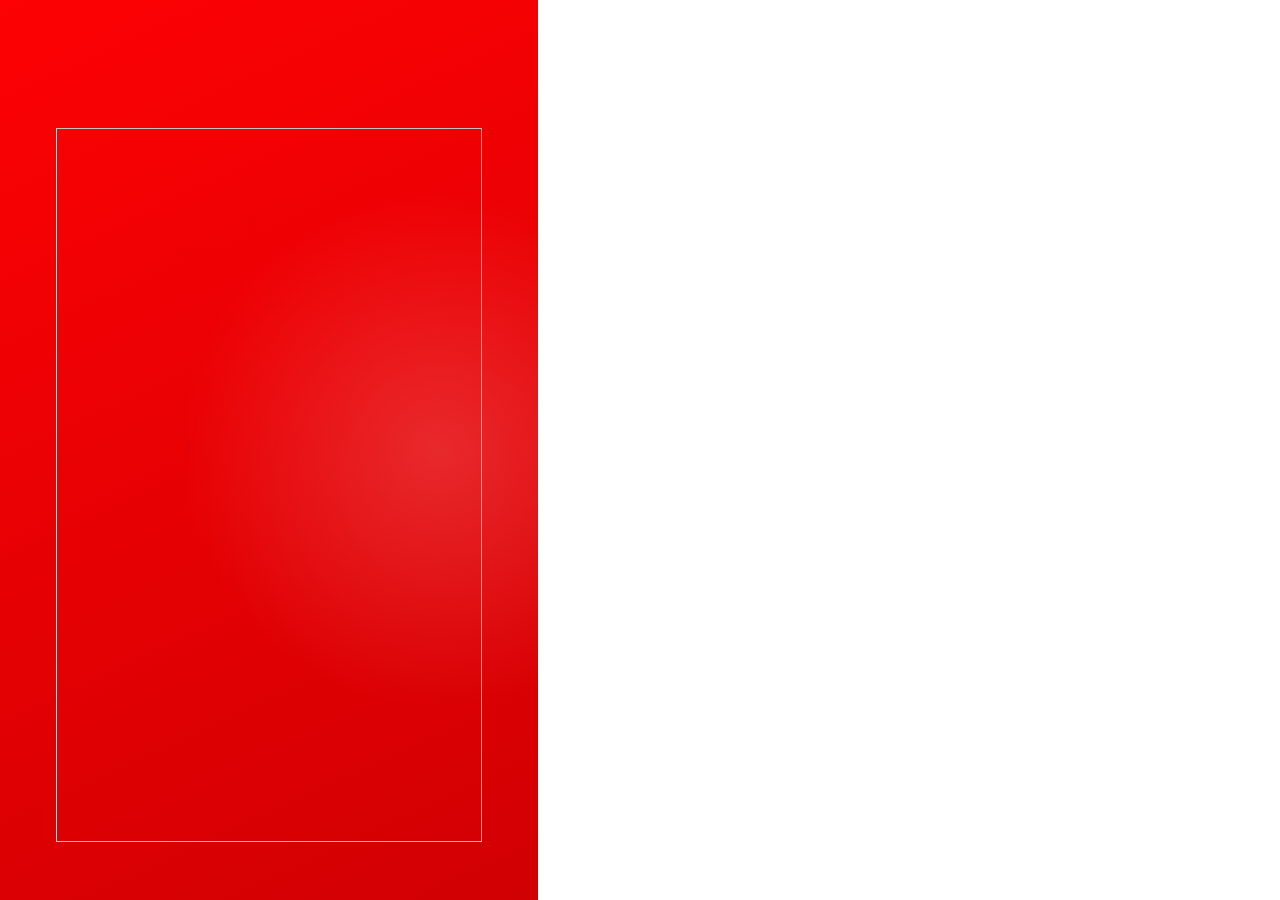
==== index.template.html @ f28ba72e "Influenciador: estrutura compartilhada (SuperJon + Betano) + banner mobile so no gate - move layout " ====
<!DOCTYPE html>
<html lang="pt-BR">
<head>
  <meta charset="UTF-8" />
  <meta name="viewport" content="width=device-width, initial-scale=1.0, viewport-fit=cover" />

  <!--BRAND_HEAD-->

  <link rel="stylesheet" href="./engine/engine.css" />
  <!--BRAND_STYLE-->
</head>
<body>
  <main class="lp" id="lp">
    <!-- Hero (preenchido pelo engine a partir da config da marca) -->
    <header class="lp-hero">
      <div class="lp-hero__inner">
        <div class="lp-hero__top">
          <span class="lp-logo-wrap">
            <img class="lp-logo-img" alt="" fetchpriority="high" decoding="async" />
            <span class="lp-logo" style="display:none"></span>
          </span>
          <img class="lp-jon-motion" alt="" fetchpriority="high" decoding="async" />
        </div>
        <div class="lp-hero__headline">
          <h1 class="lp-hero__title"></h1>
          <p class="lp-hero__subtitle"></p>
        </div>
        <!-- Influenciador no hero: foto vertical (desktop) + banner horizontal (mobile) -->
        <img class="lp-hero__photo" alt="" fetchpriority="high" decoding="async" />
        <img class="lp-hero__banner" alt="" fetchpriority="high" decoding="async" />
        <!-- Selo +18 no rodapé do hero (visível no desktop) -->
        <div class="lp-hero__foot">
          <span data-seal></span>
          <span class="lp-hero__foot-text"></span>
        </div>
      </div>
    </header>

    <!-- Corpo: telas renderizadas pelo engine + rodapé persistente -->
    <section class="lp-body">
      <div class="lp-body__inner" id="screen"></div>
      <footer class="lp-foot" id="lpFoot"></footer>
    </section>
  </main>

  <!-- Modal: Termos e Condições -->
  <div class="lp-modal" id="termsModal" hidden>
    <div class="lp-modal__backdrop" data-close></div>
    <div class="lp-modal__panel" role="dialog" aria-modal="true" aria-labelledby="termsTitle">
      <button class="lp-modal__close" type="button" data-close aria-label="Fechar">&times;</button>
      <h2 class="lp-modal__title" id="termsTitle">Termos e Condições</h2>
      <div class="lp-modal__body" id="termsBody"></div>
    </div>
  </div>

  <!--BRAND_CONFIG-->
  <script src="./engine/engine.js" defer></script>
</body>
</html>
---- engine/engine.css ----
/* ===========================================================
   SuperJon — LP de conversão (Jon Vlogs × Superbet)
   Responsiva: mobile (empilhada) + desktop (split-screen)
   Tokens conforme lp_jon_spec.md
   =========================================================== */

:root {
  /* Cores */
  --red: #FD0104;          /* Super Red — principal */
  --red-rgb: 253, 1, 4;    /* mesmo vermelho em rgb p/ glows com alpha */
  --red-deep: #d10003;     /* gradiente do hero */
  --burgundy: #540031;     /* acento secundário */
  --dark-purple: #181020;  /* fundos escuros pontuais */
  --yellow: #FFE200;       /* Generosity Yellow */
  --white: #FFFFFF;
  --ink: #1a1320;          /* texto principal */
  --ink-soft: #5c5566;     /* texto secundário */
  --ink-faint: #938b9c;    /* labels, rodapé */
  --bg-2: #fbf9f7;         /* fundo dos cards */
  --line: rgba(24, 16, 32, 0.12);
  --line-strong: rgba(24, 16, 32, 0.22);
  --yellow-text: #7a5c00;  /* texto sobre amarelo */
  --yellow-text-2: #9a7600;

  --font-hero: 'Roboto Flex', system-ui, sans-serif;
  --font-body: 'Inter', system-ui, -apple-system, sans-serif;
  --hero-style: italic; /* normal em marcas sem itálico (ex.: Betano) */
}

* {
  margin: 0;
  padding: 0;
  box-sizing: border-box;
}

html, body {
  background: var(--white);
}

body {
  font-family: var(--font-body);
  color: var(--ink);
  -webkit-font-smoothing: antialiased;
  text-rendering: optimizeLegibility;
}

/* =====================================================
   LAYOUT BASE — MOBILE (empilhado, coluna única)
   ===================================================== */
.lp {
  width: 100%;
  min-height: 100dvh;
  background: var(--white);
  display: flex;
  flex-direction: column;
}

/* ===================== Hero ===================== */
.lp-hero {
  position: relative;
  background: linear-gradient(155deg, var(--red), var(--red-deep));
  color: var(--white);
  padding: 0 20px 30px;
  padding-top: env(safe-area-inset-top, 0px);
  overflow: hidden;
}

/* brilho decorativo sutil */
.lp-hero::after {
  content: "";
  position: absolute;
  width: 360px;
  height: 360px;
  right: -120px;
  top: -140px;
  background: radial-gradient(circle, rgba(255, 255, 255, 0.16), transparent 70%);
  pointer-events: none;
}

.lp-hero__inner {
  position: relative;
  z-index: 1;
  width: 100%;
  max-width: 480px;
  margin: 0 auto;
}

.lp-hero__top {
  position: relative;
  display: flex;
  align-items: center;
  justify-content: space-between;
  padding-top: 18px;
}

/* Logo Superbet — imagem oficial (vermelha → branca via filtro).
   O wordmark .lp-logo entra só se a imagem falhar (onerror). */
.lp-logo-wrap {
  display: inline-flex;
  align-items: center;
}

.lp-logo-img {
  height: 15px;
  width: auto;
  display: block;
  filter: brightness(0) invert(1);
}

.lp-logo {
  display: inline-block;
  font-family: var(--font-hero);
  font-weight: 800;
  font-style: var(--hero-style);
  font-size: 18px;
  letter-spacing: -0.5px;
  color: var(--white);
  line-height: 1;
}

.lp-logo__dot {
  color: var(--yellow);
}

.lp-avatar {
  margin-top: 14px;
  width: 46px;
  height: 46px;
  border-radius: 50%;
  border: 1.5px solid rgba(255, 255, 255, 0.45);
  background: rgba(255, 255, 255, 0.12);
  display: flex;
  align-items: center;
  justify-content: center;
  text-align: center;
  font-size: 8.5px;
  font-weight: 700;
  line-height: 1.05;
  letter-spacing: 0.2px;
  flex: 0 0 auto;
}

/* Motion do Jon Vlogs — webm cortado no logo, direto sobre o vermelho.
   filter deixa branco preservando a transparência (igual à logo). */
.lp-jon-motion {
  display: block;
  height: 28px;
  width: auto;
  background: transparent;
  border: none;
  object-fit: contain;
}

.lp-hero__headline {
  margin-top: 32px; /* respiro entre a linha das logos e o título SUPERJON */
}

/* No mobile o selo do hero some (aparece no rodapé do corpo) */
.lp-hero__foot {
  display: none;
}

.lp-hero__title {
  font-family: var(--font-hero);
  font-weight: 800;
  font-style: var(--hero-style);
  text-transform: uppercase;
  font-size: 26px;
  line-height: 1;
  letter-spacing: -1px;
}

.lp-hero__subtitle {
  margin-top: 8px;
  font-size: 12px;
  line-height: 1.45;
  opacity: 0.92;
  max-width: 90%;
}

/* ===================== Corpo ===================== */
/* Mobile em 3 zonas: hero (topo) / conteúdo (centro) / selo (rodapé) */
.lp-body {
  flex: 1 1 auto;
  display: flex;
  flex-direction: column;
  padding: 16px 18px 0; /* respiro entre o hero e o conteúdo (mobile) */
}

.lp-body__inner {
  width: 100%;
  max-width: 480px;
  margin: 0 auto;
  flex: 1 1 auto;
  display: flex;
  flex-direction: column;
  justify-content: center;
  padding: 24px 0;
}

/* Barra de progresso */
.lp-progress {
  height: 3px;
  background: var(--line);
  border-radius: 99px;
  margin-bottom: 13px;
  overflow: hidden;
}

.lp-progress__fill {
  height: 100%;
  width: 0%;
  background: var(--red);
  border-radius: 99px;
  transition: width 0.32s cubic-bezier(0.4, 0, 0.2, 1);
}

/* Label de seção */
.lp-section-label {
  font-size: 10px;
  font-weight: 700;
  text-transform: uppercase;
  letter-spacing: 1.4px;
  color: var(--ink-faint);
  margin-bottom: 11px;
}

/* ===================== Gate (pergunta de entrada) ===================== */
.lp-gate {
  padding-top: 4px;
  animation: fadeIn 0.4s ease both;
}
.lp-gate__eyebrow {
  display: inline-block;
  font-size: 10px;
  font-weight: 700;
  text-transform: uppercase;
  letter-spacing: 1.4px;
  color: var(--red);
  margin-bottom: 18px;
}
/* respiro extra entre o eyebrow e o título (acento não cola) */
.lp-gate__title { padding-top: 2px; }
.lp-gate__title {
  font-family: var(--font-hero);
  font-weight: 800;
  font-style: var(--hero-style);
  text-transform: uppercase;
  font-size: clamp(24px, 7vw, 34px);
  line-height: 1.02;
  letter-spacing: -1px;
  color: var(--ink);
}
.lp-gate__hl { color: var(--red); }
.lp-gate__sub {
  margin-top: 10px;
  font-size: 13px;
  color: var(--ink-soft);
  line-height: 1.45;
}
.lp-gate__opts {
  display: flex;
  flex-direction: column;
  gap: 10px;
  margin-top: 20px;
}
.lp-gate__opt {
  display: flex;
  align-items: center;
  justify-content: space-between;
  gap: 10px;
  width: 100%;
  padding: 16px 18px;
  background: var(--white);
  border: 1.5px solid var(--line-strong);
  border-radius: 13px;
  font-family: var(--font-body);
  font-size: 15px;
  font-weight: 700;
  color: var(--ink);
  cursor: pointer;
  transition: border-color 0.16s ease, transform 0.12s ease, box-shadow 0.16s ease, background 0.16s ease;
  -webkit-tap-highlight-color: transparent;
}
.lp-gate__opt-arrow {
  font-family: var(--font-hero);
  font-style: var(--hero-style);
  font-weight: 800;
  color: var(--ink-faint);
  transition: transform 0.16s ease, color 0.16s ease;
}
.lp-gate__opt:hover {
  border-color: var(--red);
  transform: translateY(-2px);
  box-shadow: 0 10px 22px -14px var(--red);
}
.lp-gate__opt:hover .lp-gate__opt-arrow {
  transform: translateX(4px);
  color: var(--red);
}
.lp-gate__opt:active { transform: translateY(0); }
/* "Sim" como opção principal (vermelha) */
.lp-gate__opt--primary {
  background: var(--red);
  border-color: var(--red);
  color: var(--white);
  box-shadow: 0 12px 24px -14px var(--red);
}
.lp-gate__opt--primary .lp-gate__opt-arrow { color: rgba(255, 255, 255, 0.8); }
.lp-gate__opt--primary:hover {
  background: var(--red-deep);
  border-color: var(--red-deep);
}
.lp-gate__opt--primary:hover .lp-gate__opt-arrow { color: var(--white); }

/* Passo-a-passo (tela "criar conta") */
.lp-steps {
  list-style: none;
  margin: 20px 0 6px;
  padding: 0;
  display: flex;
  flex-direction: column;
  gap: 12px;
}
.lp-steps li {
  display: flex;
  align-items: center;
  gap: 11px;
  font-size: 13.5px;
  font-weight: 600;
  color: var(--ink-soft);
}
.lp-steps__n {
  flex: 0 0 auto;
  width: 24px;
  height: 24px;
  border-radius: 50%;
  background: var(--red);
  color: var(--white);
  display: flex;
  align-items: center;
  justify-content: center;
  font-family: var(--font-hero);
  font-weight: 800;
  font-style: var(--hero-style);
  font-size: 12px;
}

/* Utilitários responsivos (texto que muda entre mobile/desktop) */
.u-only-desktop { display: none; }

/* Texto introdutório (telas create / form-pós-cadastro) */
.lp-intro {
  font-size: 14px;
  font-weight: 500;
  color: var(--ink);
  line-height: 1.45;
  margin-bottom: 14px;
}

.lp-intro--success {
  font-weight: 700;
  padding-left: 12px;
  border-left: 3px solid var(--red);
}

/* Botão de link discreto ("Já tenho conta") */
.lp-link-btn {
  display: block;
  width: 100%;
  margin-top: 44px;
  background: none;
  border: none;
  color: var(--ink-soft);
  font-family: var(--font-body);
  font-size: 12.5px;
  font-weight: 600;
  text-decoration: underline;
  text-underline-offset: 3px;
  cursor: pointer;
}
.lp-link-btn:hover { color: var(--ink); }

/* Inputs de texto */
.lp-input {
  width: 100%;
  font-family: var(--font-body);
  font-size: 14px;
  font-weight: 500;
  color: var(--ink);
  background: var(--white);
  border: 1.5px solid var(--line-strong);
  border-radius: 9px;
  padding: 10px 12px;
  transition: border-color 0.16s ease, box-shadow 0.16s ease;
  -webkit-appearance: none;
  appearance: none;
}
.lp-input::placeholder { color: var(--ink-faint); font-weight: 400; }
.lp-input:focus {
  outline: none;
  border-color: var(--red);
  box-shadow: 0 0 0 3px rgba(var(--red-rgb), 0.10);
}

/* Linha de consentimento + link dos termos */
.lp-consent {
  font-size: 11px;
  color: var(--ink-soft);
  line-height: 1.45;
  margin-top: 12px;
}
.lp-terms-link {
  background: none;
  border: none;
  padding: 0;
  font: inherit;
  color: var(--ink);
  font-weight: 600;
  text-decoration: underline;
  text-underline-offset: 2px;
  cursor: pointer;
}
.lp-terms-link:hover { color: var(--red); }

/* Animação de erro */
.shake { animation: shake 0.35s ease; }
@keyframes shake {
  0%, 100% { transform: translateX(0); }
  25% { transform: translateX(-5px); }
  75% { transform: translateX(5px); }
}

/* Grid de perguntas (1 coluna no mobile) */
.lp-questions {
  display: grid;
  grid-template-columns: 1fr;
  gap: 9px;
}

/* Card de pergunta */
.lp-q {
  background: var(--bg-2);
  border: 1px solid var(--line);
  border-radius: 11px;
  padding: 11px 12px;
  margin-bottom: 9px;
  transition: border-color 0.2s ease, box-shadow 0.2s ease;
}

/* Destaque de pendência ao tentar enviar incompleto */
.lp-q.is-pending {
  border-color: var(--red);
  box-shadow: 0 0 0 3px rgba(var(--red-rgb), 0.10);
}

.lp-q__head {
  display: flex;
  align-items: flex-start;
  gap: 9px;
  margin-bottom: 9px;
}

.lp-q__num {
  flex: 0 0 auto;
  width: 24px;
  height: 24px;
  border-radius: 7px;
  background: var(--red);
  color: var(--white);
  display: flex;
  align-items: center;
  justify-content: center;
  font-family: var(--font-hero);
  font-weight: 800;
  font-style: var(--hero-style);
  font-size: 12px;
}

.lp-q__text {
  font-size: 13px;
  font-weight: 700;
  color: var(--ink);
  line-height: 1.3;
  padding-top: 3px;
}

/* Chips */
.lp-chips {
  display: flex;
  flex-wrap: wrap;
  gap: 6px;
}

.chip {
  font-family: var(--font-body);
  font-size: 11.5px;
  font-weight: 600;
  color: var(--ink-soft);
  background: var(--white);
  border: 1.5px solid var(--line-strong);
  border-radius: 9px;
  padding: 7px 11px;
  cursor: pointer;
  transition: background 0.16s ease, border-color 0.16s ease, color 0.16s ease, transform 0.08s ease;
  -webkit-tap-highlight-color: transparent;
}

.chip:hover {
  border-color: var(--ink-soft);
}

.chip:active {
  transform: scale(0.97);
}

.chip:focus-visible {
  outline: 2px solid var(--red);
  outline-offset: 2px;
}

/* Selecionado — vermelho (padrão) */
.chip.is-selected {
  background: var(--red);
  border-color: var(--red);
  color: var(--white);
}

/* Selecionado — amarelo (ex.: "Os dois") */
.chip.is-selected.chip--yellow {
  background: var(--yellow);
  border-color: var(--yellow);
  color: var(--yellow-text);
}

/* Botão CTA (serve para <button> e <a>) */
.lp-cta {
  display: block;
  width: 100%;
  margin-top: 14px;
  background: var(--red);
  color: var(--white);
  font-family: var(--font-cta, var(--font-hero));
  font-weight: var(--cta-weight, 800);
  font-style: var(--hero-style);
  text-transform: uppercase;
  font-size: 14px;
  letter-spacing: 0.3px;
  line-height: 1;
  text-align: center;
  text-decoration: none;
  border: none;
  padding: 13px;
  border-radius: 11px;
  box-shadow: 0 12px 24px -12px var(--red);
  cursor: pointer;
  transition: transform 0.1s ease, box-shadow 0.2s ease, opacity 0.2s ease;
  -webkit-tap-highlight-color: transparent;
}

.lp-cta:hover {
  box-shadow: 0 14px 28px -10px var(--red);
}

.lp-cta:active {
  transform: translateY(1px) scale(0.995);
}

.lp-cta:disabled {
  cursor: not-allowed;
}

.lp-cta.is-loading {
  opacity: 0.75;
  pointer-events: none;
}

/* CTA com motion — pulso contínuo p/ atrair o clique.
   O brilho (shine) só varre quando o cursor passa por cima. */
.lp-cta--pulse {
  position: relative;
  overflow: hidden;
  animation: ctaPulse 1.9s ease-in-out infinite;
}
/* brilho (shine) — escondido; só varre no hover */
.lp-cta--pulse::after {
  content: "";
  position: absolute;
  top: 0;
  left: -65%;
  width: 45%;
  height: 100%;
  background: linear-gradient(120deg, transparent, rgba(255, 255, 255, 0.55), transparent);
  transform: skewX(-20deg);
  opacity: 0;
  pointer-events: none;
}
.lp-cta--pulse:hover::after {
  opacity: 1;
  animation: ctaShine 1s ease-out;
}
@keyframes ctaPulse {
  0%, 100% {
    box-shadow: 0 12px 24px -12px var(--red);
    transform: translateY(0) scale(1);
  }
  50% {
    box-shadow: 0 18px 36px -10px var(--red), 0 0 0 5px rgba(var(--red-rgb), 0.16);
    transform: translateY(-2px) scale(1.015);
  }
}
@keyframes ctaShine {
  0% { left: -65%; }
  100% { left: 150%; }
}

/* CTA final (entrar no grupo) — borda iluminada girando + flutua no hover.
   Distinto do botão de cadastro (que pulsa/respira). */
.lp-cta--go {
  position: relative;
  z-index: 0;
  overflow: hidden;
}
.lp-cta--go::before {           /* glow que percorre TODA a borda, uniforme */
  content: "";
  position: absolute;
  top: 0;
  left: 0;
  width: 78px;
  height: 78px;
  border-radius: 50%;
  background: radial-gradient(circle, #fff 0%, rgba(255, 255, 255, 0.4) 35%, transparent 65%);
  offset-path: border-box;      /* segue o contorno do botão */
  offset-anchor: 50% 50%;
  offset-distance: 0%;
  animation: ctaTravel 3.8s linear infinite;
  z-index: 0;
  pointer-events: none;
}
.lp-cta--go::after {            /* preenchimento interno: deixa só a borda acesa */
  content: "";
  position: absolute;
  inset: 2px;
  border-radius: 9px;
  background: var(--red);
  z-index: 1;
}
.lp-cta--go .lp-cta__label {    /* texto acima da borda animada */
  position: relative;
  z-index: 2;
}
.lp-cta--go:hover {             /* flutua ao passar o cursor */
  transform: translateY(-3px);
  box-shadow: 0 18px 34px -10px var(--red);
}
@keyframes ctaTravel { to { offset-distance: 100%; } }

/* Fallback: navegadores sem offset-path -> cônico girando (menos uniforme) */
@supports not (offset-path: border-box) {
  .lp-cta--go::before {
    width: auto;
    height: auto;
    inset: -60%;
    border-radius: 0;
    background: conic-gradient(from 0deg, transparent 0 290deg, #fff 330deg, transparent 360deg);
    animation: ctaBeam 3.6s linear infinite;
  }
  @keyframes ctaBeam { to { transform: rotate(360deg); } }
}

/* Rodapé de responsabilidade — selo +18 + texto, fixo no fim da página */
.lp-foot {
  flex: 0 0 auto;
  display: flex;
  align-items: center;
  justify-content: center;
  gap: 9px;
  font-size: 9.5px;
  color: var(--ink-faint);
  padding: 14px 0 18px;
  margin-top: 12px;
  border-top: 1px solid var(--line);
  line-height: 1.45;
  text-align: left;
}

/* Selo +18 — círculo (trocar por SEAL_URL oficial). "18+" centralizado. */
.lp-seal {
  flex: 0 0 auto;
  width: 28px;
  height: 28px;
  border-radius: 50%;
  border: 1.5px solid currentColor;
  display: inline-flex;
  align-items: center;
  justify-content: center;
  font-family: var(--font-body);
  font-weight: 800;
  font-size: 9.5px;
  letter-spacing: 0;
}
.lp-seal-img {
  flex: 0 0 auto;
  height: 30px;
  width: auto;
  display: block;
}

/* ===================== Tela de confirmação ===================== */
.lp-done {
  text-align: center;
  padding: 40px 24px 48px;
  animation: fadeIn 0.4s ease both;
}

.lp-done__check {
  width: 56px;
  height: 56px;
  border-radius: 50%;
  background: var(--red);
  color: var(--white);
  display: inline-flex;
  align-items: center;
  justify-content: center;
  font-size: 28px;
  margin-bottom: 16px;
}

.lp-done__title {
  font-family: var(--font-hero);
  font-weight: 800;
  font-style: var(--hero-style);
  text-transform: uppercase;
  font-size: 22px;
  letter-spacing: -0.5px;
  line-height: 1.05;
  color: var(--ink);
  margin-bottom: 10px;
}

.lp-done__text {
  font-size: 13px;
  color: var(--ink-soft);
  line-height: 1.5;
  max-width: 280px;
  margin: 0 auto 20px;
}

.lp-done__badge {
  display: inline-block;
  background: var(--yellow);
  color: var(--yellow-text);
  font-size: 11px;
  font-weight: 700;
  text-transform: uppercase;
  letter-spacing: 0.6px;
  padding: 5px 11px;
  border-radius: 99px;
  margin-bottom: 18px;
}

@keyframes fadeIn {
  from { opacity: 0; transform: translateY(8px); }
  to { opacity: 1; transform: translateY(0); }
}

/* ===================== Modal de Termos ===================== */
.lp-modal[hidden] { display: none; }
.lp-modal {
  position: fixed;
  inset: 0;
  z-index: 50;
  display: flex;
  align-items: center;
  justify-content: center;
  padding: 20px;
}
.lp-modal__backdrop {
  position: absolute;
  inset: 0;
  background: rgba(24, 16, 32, 0.55);
  backdrop-filter: blur(2px);
  animation: fadeIn 0.2s ease both;
}
.lp-modal__panel {
  position: relative;
  background: var(--white);
  border-radius: 16px;
  max-width: 460px;
  width: 100%;
  max-height: 80dvh;
  overflow-y: auto;
  padding: 24px 22px 22px;
  box-shadow: 0 24px 60px -20px rgba(24, 16, 32, 0.5);
  animation: fadeIn 0.25s ease both;
}
.lp-modal__close {
  position: absolute;
  top: 12px;
  right: 14px;
  background: none;
  border: none;
  font-size: 26px;
  line-height: 1;
  color: var(--ink-faint);
  cursor: pointer;
}
.lp-modal__close:hover { color: var(--ink); }
.lp-modal__title {
  font-family: var(--font-hero);
  font-weight: 800;
  font-style: var(--hero-style);
  text-transform: uppercase;
  font-size: 18px;
  letter-spacing: -0.5px;
  color: var(--ink);
  margin-bottom: 14px;
  padding-right: 28px;
}
.lp-modal__body p {
  font-size: 12.5px;
  line-height: 1.55;
  color: var(--ink-soft);
  margin-bottom: 11px;
}
.lp-modal__body p:last-child { margin-bottom: 0; }

/* =====================================================
   DESKTOP / TABLET LARGO — split-screen
   ===================================================== */
@media (min-width: 880px) {
  .lp {
    flex-direction: row;
    align-items: stretch;
  }

  /* alterna o texto direcional do subtítulo (abaixo -> ao lado) */
  .u-only-mobile { display: none; }
  .u-only-desktop { display: inline; }

  /* Hero vira painel esquerdo fixo, tela cheia */
  .lp-hero {
    flex: 0 0 42%;
    max-width: 560px;
    padding: 44px 56px 48px;
    display: flex;
    align-items: stretch;
    position: sticky;
    top: 0;
    height: 100dvh;
  }

  .lp-hero::after {
    width: 520px;
    height: 520px;
    right: -160px;
    top: 50%;
    transform: translateY(-50%);
  }

  .lp-hero__inner {
    max-width: 100%;
    flex: 1 1 auto;
    display: flex;
    flex-direction: column;
  }

  /* logo + avatar fixos no topo */
  .lp-hero__top {
    margin-bottom: 0;
  }

  .lp-logo-wrap {
    margin-top: 0;
  }

  .lp-logo-img {
    height: 22px;
  }

  .lp-logo {
    font-size: 24px;
  }

  .lp-hero__top {
    padding-top: 0;
  }

  .lp-jon-motion {
    height: 34px;
  }

  /* headline centralizada no espaço entre o topo e a base */
  .lp-hero__headline {
    margin: auto 0;
  }

  .lp-hero__title {
    font-size: clamp(44px, 5vw, 64px);
    letter-spacing: -2px;
  }

  .lp-hero__subtitle {
    margin-top: 14px;
    font-size: 16px;
    max-width: 28ch;
  }

  /* Selo do hero (desktop): branco, fixado na base do painel vermelho */
  .lp-hero__foot {
    display: flex;
    align-items: center;
    gap: 10px;
    margin-top: 0;
    font-size: 11px;
    opacity: 0.85;
    line-height: 1.5;
    max-width: 34ch;
  }
  .lp-hero__foot .lp-seal {
    width: 32px;
    height: 32px;
    font-size: 11px;
  }
  .lp-hero__foot .lp-seal-img { height: 34px; }

  /* Corpo vira painel direito, rolável, conteúdo centralizado */
  .lp-body {
    flex: 1 1 auto;
    display: flex;
    align-items: center;
    justify-content: center;
    padding: 56px 48px;
    min-height: 100dvh;
  }

  .lp-body__inner {
    max-width: 620px;
  }

  .lp-section-label {
    font-size: 11px;
    margin-bottom: 16px;
  }

  /* Perguntas em 2 colunas no desktop */
  .lp-questions {
    grid-template-columns: 1fr 1fr;
    gap: 12px;
  }

  .lp-q {
    padding: 14px 15px;
    border-radius: 13px;
  }

  .lp-q__text {
    font-size: 14px;
  }

  .chip {
    font-size: 12.5px;
    padding: 8px 13px;
  }

  .lp-cta {
    font-size: 16px;
    padding: 16px;
    margin-top: 20px;
  }

  /* No desktop o selo aparece no hero; some do corpo */
  .lp-foot {
    display: none;
  }

  /* Confirmação ocupa as duas colunas */
  .lp-done {
    grid-column: 1 / -1;
    padding: 32px 24px;
  }
  .lp-done__title { font-size: 28px; }
  .lp-done__text { font-size: 15px; max-width: 360px; }
}

/* Telas muito largas — não deixar o hero gigante */
@media (min-width: 1500px) {
  .lp-body__inner {
    max-width: 680px;
  }
}

@media (prefers-reduced-motion: reduce) {
  *, *::before, *::after {
    animation-duration: 0.001ms !important;
    transition-duration: 0.001ms !important;
  }
}

/* ===========================================================
   Influenciador no hero (compartilhado por todas as marcas).
   Foto VERTICAL no desktop (entre o título e o selo) + BANNER
   HORIZONTAL no mobile (logo abaixo do título). As imagens vêm da
   config (hero.creatorPhoto / hero.creatorBanner); se uma marca não
   tiver a imagem, o engine oculta o <img> via inline style.
   =========================================================== */
.lp-hero__photo { display: none; }              /* só desktop */
.lp-hero__banner { display: none; }             /* base oculto */

/* Mobile: banner horizontal SÓ na primeira tela (gate). Ao avançar pras
   perguntas ele some, pra não empurrar o conteúdo. */
[data-screen="gate"] .lp-hero__banner {
  display: block;
  width: 100%;
  max-height: 132px;
  margin: 14px 0 2px;
  object-fit: contain;
  object-position: center;
}

@media (min-width: 880px) {
  /* desktop nunca usa o banner (usa a foto vertical, sempre visível) */
  [data-screen="gate"] .lp-hero__banner { display: none; }
  .lp-hero__photo {                             /* desktop: foto vertical */
    display: block;
    flex: 1 1 auto;
    min-height: 0;
    width: 100%;
    margin: 10px 0;
    object-fit: contain;
    object-position: center bottom;
  }
  .lp-hero__headline { margin: 26px 0 0; }       /* título sobe p/ caber a foto */
  .lp-hero__foot { margin-top: 0; }
}
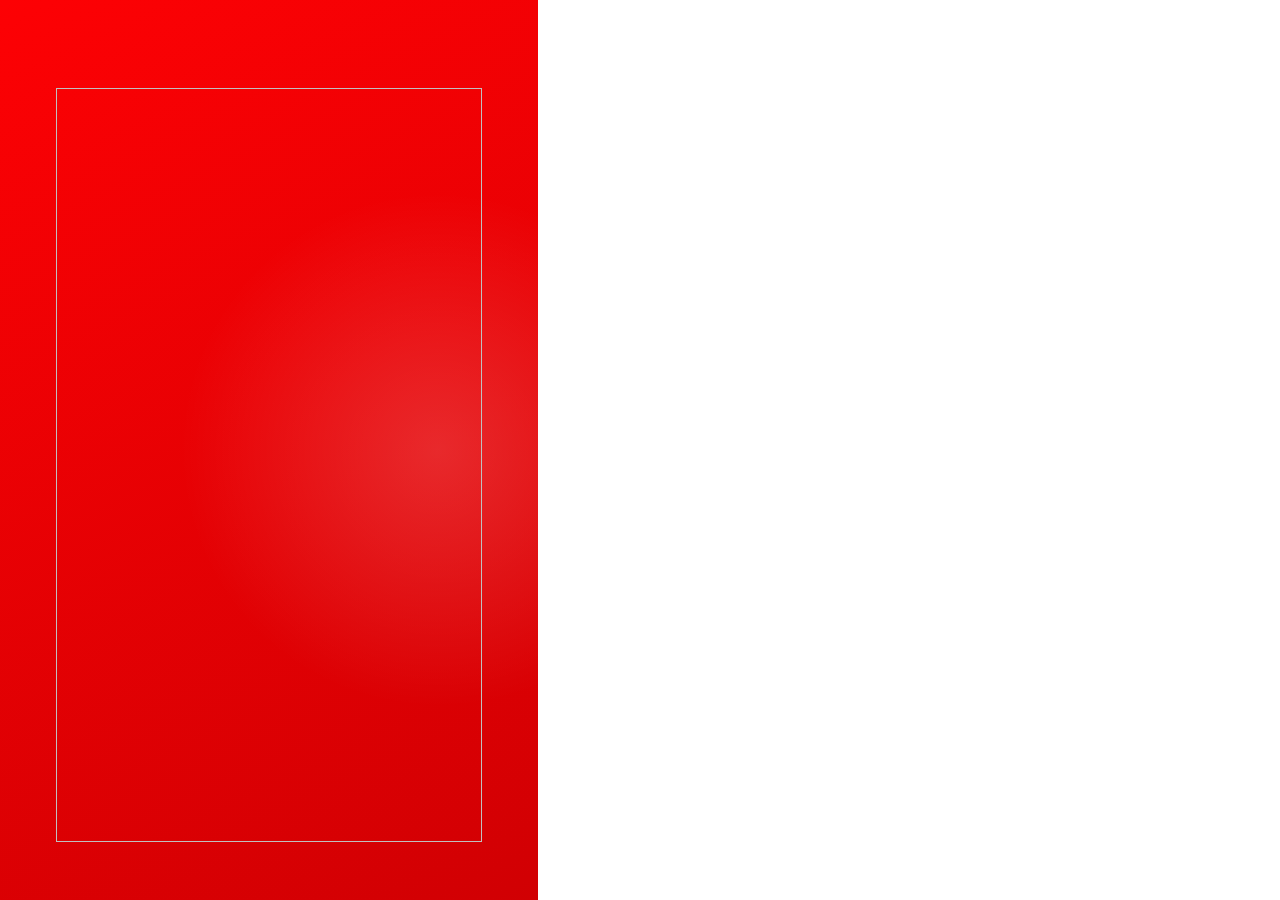
==== commit a0234c8b: "Desktop: titulo+subtitulo vao p/ a parte branca (corpo), liberando o hero p/ a imagem - engine preen" ====
--- a/index.template.html
+++ b/index.template.html
@@ -38,6 +38,12 @@
 
     <!-- Corpo: telas renderizadas pelo engine + rodapé persistente -->
     <section class="lp-body">
+      <!-- Título/subtítulo no corpo (desktop): acima do gate, na parte branca.
+           No mobile fica oculto (o título aparece no hero laranja). -->
+      <div class="lp-body__headline">
+        <h1 class="lp-hero__title"></h1>
+        <p class="lp-hero__subtitle"></p>
+      </div>
       <div class="lp-body__inner" id="screen"></div>
       <footer class="lp-foot" id="lpFoot"></footer>
     </section>
--- a/engine/engine.css
+++ b/engine/engine.css
@@ -1006,21 +1006,24 @@
    =========================================================== */
 .lp-hero__photo { display: none; }              /* só desktop */
 .lp-hero__banner { display: none; }             /* base oculto */
-
-/* Mobile: banner horizontal SÓ na primeira tela (gate). Ao avançar pras
-   perguntas ele some, pra não empurrar o conteúdo. */
-[data-screen="gate"] .lp-hero__banner {
+.lp-body__headline { display: none; }           /* título no corpo: só desktop */
+
+/* Mobile: banner horizontal nas telas iniciais (gate e "criar conta").
+   Some só quando aparece o formulário inteiro de perguntas. */
+[data-screen="gate"] .lp-hero__banner,
+[data-screen="create"] .lp-hero__banner {
   display: block;
   width: 100%;
-  max-height: 132px;
-  margin: 14px 0 2px;
+  max-height: 230px;
+  margin: 16px 0 4px;
   object-fit: contain;
   object-position: center;
 }
 
 @media (min-width: 880px) {
   /* desktop nunca usa o banner (usa a foto vertical, sempre visível) */
-  [data-screen="gate"] .lp-hero__banner { display: none; }
+  [data-screen="gate"] .lp-hero__banner,
+  [data-screen="create"] .lp-hero__banner { display: none; }
   .lp-hero__photo {                             /* desktop: foto vertical */
     display: block;
     flex: 1 1 auto;
@@ -1030,6 +1033,24 @@
     object-fit: contain;
     object-position: center bottom;
   }
-  .lp-hero__headline { margin: 26px 0 0; }       /* título sobe p/ caber a foto */
+  /* título/subtítulo saem do hero e vão pra parte branca (corpo),
+     liberando o painel laranja inteiro p/ a imagem do influenciador */
+  .lp-hero__headline { display: none; }
   .lp-hero__foot { margin-top: 0; }
-}
+
+  /* corpo empilha o título sobre o gate/formulário, centralizado */
+  .lp-body { flex-direction: column; }
+  .lp-body__headline {
+    display: block;
+    width: 100%;
+    max-width: 620px;
+    margin: 0 auto 22px;
+  }
+  .lp-body__headline .lp-hero__title { color: var(--ink); }
+  .lp-body__headline .lp-hero__subtitle {
+    color: var(--ink-soft);
+    opacity: 1;
+    max-width: 46ch;
+  }
+  .lp-body__inner { width: 100%; }
+}
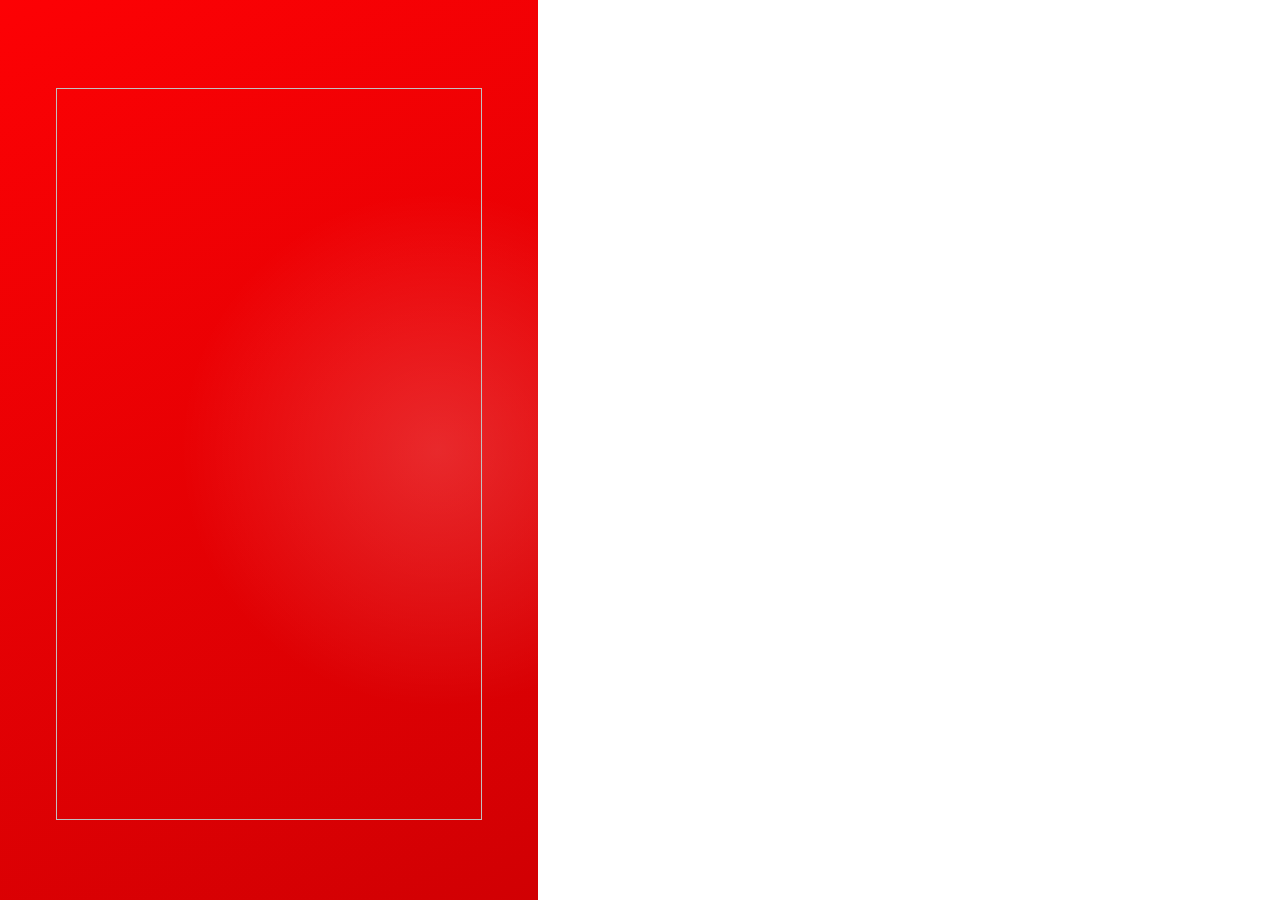
==== commit d541f193: "Betano: liga logo do influ (preto->transparente) + headline foco no influenciador - processa Screens" ====
--- a/index.template.html
+++ b/index.template.html
@@ -41,8 +41,8 @@
       <!-- Título/subtítulo no corpo (desktop): acima do gate, na parte branca.
            No mobile fica oculto (o título aparece no hero laranja). -->
       <div class="lp-body__headline">
-        <h1 class="lp-hero__title"></h1>
-        <p class="lp-hero__subtitle"></p>
+        <h1 class="lp-body__title"></h1>
+        <p class="lp-body__sub"></p>
       </div>
       <div class="lp-body__inner" id="screen"></div>
       <footer class="lp-foot" id="lpFoot"></footer>
--- a/engine/engine.css
+++ b/engine/engine.css
@@ -1029,9 +1029,9 @@
     flex: 1 1 auto;
     min-height: 0;
     width: 100%;
-    margin: 10px 0;
+    margin: 10px 0 32px;          /* respiro antes do selo +18 */
     object-fit: contain;
-    object-position: center bottom;
+    object-position: center;       /* centralizada no painel (não colada na base) */
   }
   /* título/subtítulo saem do hero e vão pra parte branca (corpo),
      liberando o painel laranja inteiro p/ a imagem do influenciador */
@@ -1044,12 +1044,24 @@
     display: block;
     width: 100%;
     max-width: 620px;
-    margin: 0 auto 22px;
-  }
-  .lp-body__headline .lp-hero__title { color: var(--ink); }
-  .lp-body__headline .lp-hero__subtitle {
+    margin: 0 auto 26px;
+  }
+  .lp-body__title {
+    font-family: var(--font-hero);
+    font-weight: 800;
+    font-style: var(--hero-style);
+    text-transform: uppercase;
+    font-size: clamp(34px, 3.6vw, 52px);
+    line-height: 1.02;
+    letter-spacing: -1px;
+    color: var(--ink);
+  }
+  .lp-body__title .lp-gate__hl { color: var(--red); }
+  .lp-body__sub {
+    margin-top: 14px;
+    font-size: 16px;
+    line-height: 1.5;
     color: var(--ink-soft);
-    opacity: 1;
     max-width: 46ch;
   }
   .lp-body__inner { width: 100%; }
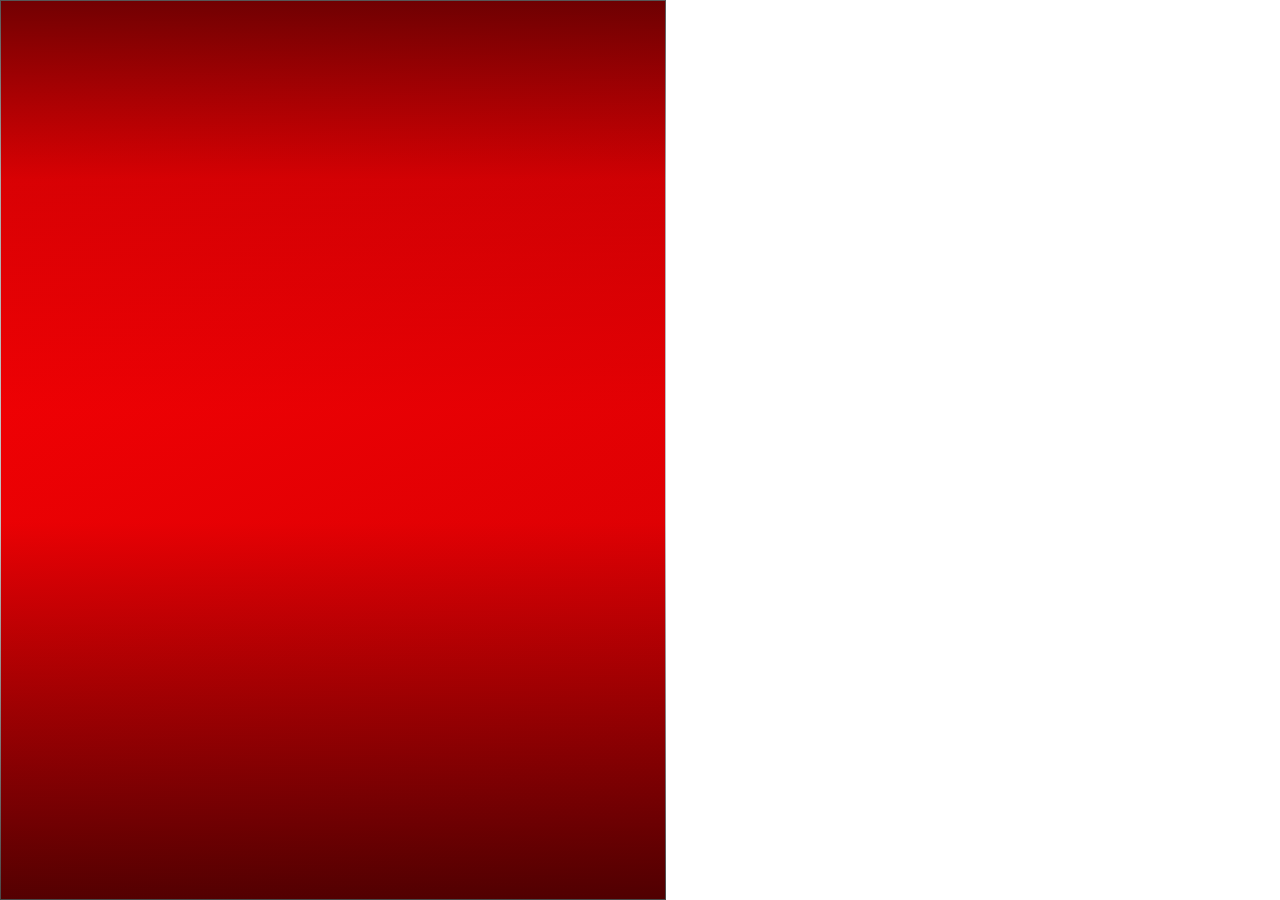
==== commit 82fd96a7: "Fix REAL (verificado em browser headless): imagem preenche o painel/header de verdade - imagens vira" ====
--- a/index.template.html
+++ b/index.template.html
@@ -13,6 +13,11 @@
   <main class="lp" id="lp">
     <!-- Hero (preenchido pelo engine a partir da config da marca) -->
     <header class="lp-hero">
+      <!-- Influenciador: PREENCHE o painel (cover). Filhos diretos do hero p/
+           o inset:0 cobrir o painel inteiro. Foto = desktop, banner = mobile. -->
+      <img class="lp-hero__photo" alt="" fetchpriority="high" decoding="async" />
+      <img class="lp-hero__banner" alt="" fetchpriority="high" decoding="async" />
+      <div class="lp-hero__scrim" aria-hidden="true"></div>
       <div class="lp-hero__inner">
         <div class="lp-hero__top">
           <span class="lp-logo-wrap">
@@ -21,14 +26,7 @@
           </span>
           <img class="lp-jon-motion" alt="" fetchpriority="high" decoding="async" />
         </div>
-        <div class="lp-hero__headline">
-          <h1 class="lp-hero__title"></h1>
-          <p class="lp-hero__subtitle"></p>
-        </div>
-        <!-- Influenciador no hero: foto vertical (desktop) + banner horizontal (mobile) -->
-        <img class="lp-hero__photo" alt="" fetchpriority="high" decoding="async" />
-        <img class="lp-hero__banner" alt="" fetchpriority="high" decoding="async" />
-        <!-- Selo +18 no rodapé do hero (visível no desktop) -->
+        <!-- Selo +18 (por cima da imagem no desktop) -->
         <div class="lp-hero__foot">
           <span data-seal></span>
           <span class="lp-hero__foot-text"></span>
@@ -38,12 +36,6 @@
 
     <!-- Corpo: telas renderizadas pelo engine + rodapé persistente -->
     <section class="lp-body">
-      <!-- Título/subtítulo no corpo (desktop): acima do gate, na parte branca.
-           No mobile fica oculto (o título aparece no hero laranja). -->
-      <div class="lp-body__headline">
-        <h1 class="lp-body__title"></h1>
-        <p class="lp-body__sub"></p>
-      </div>
       <div class="lp-body__inner" id="screen"></div>
       <footer class="lp-foot" id="lpFoot"></footer>
     </section>
@@ -59,6 +51,17 @@
     </div>
   </div>
 
+  <!-- Pop-up: cadastro (fluxo direto — "Não possui cadastro?") -->
+  <div class="lp-modal" id="regModal" hidden>
+    <div class="lp-modal__backdrop" data-close></div>
+    <div class="lp-modal__panel lp-modal__panel--reg" role="dialog" aria-modal="true" aria-labelledby="regTitle">
+      <button class="lp-modal__close" type="button" data-close aria-label="Fechar">&times;</button>
+      <h2 class="lp-modal__title" id="regTitle"></h2>
+      <p class="lp-modal__lead" id="regText"></p>
+      <a class="lp-cta lp-cta--pulse" id="regCta" target="_blank" rel="noopener noreferrer" role="button"></a>
+    </div>
+  </div>
+
   <!--BRAND_CONFIG-->
   <script src="./engine/engine.js" defer></script>
 </body>
--- a/engine/engine.css
+++ b/engine/engine.css
@@ -151,9 +151,6 @@
   object-fit: contain;
 }
 
-.lp-hero__headline {
-  margin-top: 32px; /* respiro entre a linha das logos e o título SUPERJON */
-}
 
 /* No mobile o selo do hero some (aparece no rodapé do corpo) */
 .lp-hero__foot {
@@ -184,7 +181,7 @@
   flex: 1 1 auto;
   display: flex;
   flex-direction: column;
-  padding: 16px 18px 0; /* respiro entre o hero e o conteúdo (mobile) */
+  padding: 8px 18px 0; /* margem menor entre o hero e o conteúdo (mobile) */
 }
 
 .lp-body__inner {
@@ -195,7 +192,7 @@
   display: flex;
   flex-direction: column;
   justify-content: center;
-  padding: 24px 0;
+  padding: 12px 0 24px;
 }
 
 /* Barra de progresso */
@@ -316,7 +313,7 @@
 /* Passo-a-passo (tela "criar conta") */
 .lp-steps {
   list-style: none;
-  margin: 20px 0 6px;
+  margin: 20px 0 18px; /* respiro entre o passo 3 e o botão "Criar conta agora" */
   padding: 0;
   display: flex;
   flex-direction: column;
@@ -825,6 +822,38 @@
 }
 .lp-modal__body p:last-child { margin-bottom: 0; }
 
+/* Pop-up de cadastro (fluxo direto) */
+.lp-modal__lead {
+  font-size: 14px;
+  line-height: 1.55;
+  color: var(--ink-soft);
+  margin-bottom: 18px;
+}
+.lp-modal__panel--reg #regCta { width: 100%; text-decoration: none; }
+
+/* "Não possui cadastro?" — callout em destaque (não pode passar batido) */
+.lp-noacc {
+  display: flex;
+  align-items: center;
+  gap: 12px;
+  margin-top: 16px;
+  padding: 13px 15px;
+  background: rgba(var(--red-rgb), 0.08);
+  border: 1.5px solid var(--red);
+  border-radius: 12px;
+  cursor: pointer;
+  box-shadow: 0 8px 20px -14px var(--red);
+  transition: background 0.16s ease, box-shadow 0.16s ease;
+}
+.lp-noacc:hover { background: rgba(var(--red-rgb), 0.13); }
+.lp-noacc__cb {
+  width: 22px; height: 22px;
+  accent-color: var(--red);
+  flex: 0 0 auto;
+  cursor: pointer;
+}
+.lp-noacc__q { font-size: 14.5px; font-weight: 700; color: var(--ink); }
+
 /* =====================================================
    DESKTOP / TABLET LARGO — split-screen
    ===================================================== */
@@ -838,10 +867,13 @@
   .u-only-mobile { display: none; }
   .u-only-desktop { display: inline; }
 
-  /* Hero vira painel esquerdo fixo, tela cheia */
+  /* Hero vira painel esquerdo fixo, tela cheia.
+     Largura amarrada à altura na proporção da arte (3:4 = 0.775), pra a
+     imagem em cover preencher SEM cortar e sem margem. min() limita em telas
+     muito altas pra o formulário manter espaço. */
   .lp-hero {
-    flex: 0 0 42%;
-    max-width: 560px;
+    flex: 0 0 auto;
+    width: min(52%, calc(100dvh * 0.775));
     padding: 44px 56px 48px;
     display: flex;
     align-items: stretch;
@@ -888,11 +920,6 @@
 
   .lp-jon-motion {
     height: 34px;
-  }
-
-  /* headline centralizada no espaço entre o topo e a base */
-  .lp-hero__headline {
-    margin: auto 0;
   }
 
   .lp-hero__title {
@@ -998,71 +1025,76 @@
 }
 
 /* ===========================================================
-   Influenciador no hero (compartilhado por todas as marcas).
-   Foto VERTICAL no desktop (entre o título e o selo) + BANNER
-   HORIZONTAL no mobile (logo abaixo do título). As imagens vêm da
-   config (hero.creatorPhoto / hero.creatorBanner); se uma marca não
-   tiver a imagem, o engine oculta o <img> via inline style.
+   Influenciador no hero — a imagem PREENCHE o painel (cover); a logo
+   e o selo +18 ficam POR CIMA. As imagens (hero.creatorPhoto = desktop,
+   hero.creatorBanner = mobile) são filhas diretas de .lp-hero, como fundo.
+   Sem imagem, o engine oculta o <img> via inline style.
    =========================================================== */
-.lp-hero__photo { display: none; }              /* só desktop */
-.lp-hero__banner { display: none; }             /* base oculto */
-.lp-body__headline { display: none; }           /* título no corpo: só desktop */
-
-/* Mobile: banner horizontal nas telas iniciais (gate e "criar conta").
-   Some só quando aparece o formulário inteiro de perguntas. */
-[data-screen="gate"] .lp-hero__banner,
-[data-screen="create"] .lp-hero__banner {
-  display: block;
+.lp-hero__photo,
+.lp-hero__banner {
+  position: absolute;
+  inset: 0;
   width: 100%;
-  max-height: 230px;
-  margin: 16px 0 4px;
-  object-fit: contain;
-  object-position: center;
-}
-
+  height: 100%;
+  object-fit: cover;
+  object-position: center top;
+  z-index: 0;
+  display: none;                 /* cada breakpoint mostra a sua */
+}
+.lp-hero__scrim {
+  position: absolute;
+  inset: 0;
+  z-index: 1;
+  pointer-events: none;
+  display: none;
+}
+.lp-hero__inner { z-index: 2; }  /* logo/selo por cima da imagem e do scrim */
+.lp-hero::after { display: none; } /* a imagem é o fundo: sem o glow decorativo */
+
+/* ---------------- MOBILE: banner preenche o header (16:10) ---------------- */
+@media (max-width: 879px) {
+  .lp-hero { min-height: 62.5vw; }       /* 100/1.6 -> proporção 16:10 */
+  .lp-hero__banner { display: block; }   /* fundo do header */
+  .lp-hero__scrim {
+    display: block;
+    background: linear-gradient(180deg, rgba(0, 0, 0, 0.5), transparent 30%, transparent 74%, rgba(0, 0, 0, 0.32));
+  }
+
+  /* "Seus dados" some no mobile (otimiza espaço) */
+  .lp-section-label { display: none; }
+
+  /* Fluxo direto: header menor + form compacto p/ caber numa tela só */
+  [data-flow="direct"] .lp-hero { min-height: 52vw; }
+  [data-flow="direct"] .lp-body { padding-top: 10px; }
+  [data-flow="direct"] .lp-body__inner { justify-content: flex-start; padding: 6px 0 14px; }
+  [data-flow="direct"] .lp-q { padding: 8px 11px; margin-bottom: 7px; }
+  [data-flow="direct"] .lp-q__head { margin-bottom: 7px; }
+  [data-flow="direct"] .lp-q__num { width: 21px; height: 21px; font-size: 11px; }
+  [data-flow="direct"] .lp-input { padding: 8px 11px; }
+  [data-flow="direct"] .lp-chips { gap: 5px; }
+  [data-flow="direct"] .chip { padding: 6px 10px; font-size: 11px; }
+  [data-flow="direct"] .lp-noacc { margin-top: 10px; padding: 10px 13px; }
+  [data-flow="direct"] .lp-consent { margin-top: 8px; font-size: 10px; }
+  [data-flow="direct"] .lp-cta { margin-top: 10px; padding: 12px; }
+}
+
+/* ---------------- DESKTOP: foto preenche o painel (3:4) ---------------- */
 @media (min-width: 880px) {
-  /* desktop nunca usa o banner (usa a foto vertical, sempre visível) */
-  [data-screen="gate"] .lp-hero__banner,
-  [data-screen="create"] .lp-hero__banner { display: none; }
-  .lp-hero__photo {                             /* desktop: foto vertical */
+  .lp-hero__photo { display: block; }
+  .lp-hero__scrim {
     display: block;
-    flex: 1 1 auto;
-    min-height: 0;
-    width: 100%;
-    margin: 10px 0 32px;          /* respiro antes do selo +18 */
-    object-fit: contain;
-    object-position: center;       /* centralizada no painel (não colada na base) */
-  }
-  /* título/subtítulo saem do hero e vão pra parte branca (corpo),
-     liberando o painel laranja inteiro p/ a imagem do influenciador */
-  .lp-hero__headline { display: none; }
-  .lp-hero__foot { margin-top: 0; }
-
-  /* corpo empilha o título sobre o gate/formulário, centralizado */
-  .lp-body { flex-direction: column; }
-  .lp-body__headline {
-    display: block;
-    width: 100%;
-    max-width: 620px;
-    margin: 0 auto 26px;
-  }
-  .lp-body__title {
-    font-family: var(--font-hero);
-    font-weight: 800;
-    font-style: var(--hero-style);
-    text-transform: uppercase;
-    font-size: clamp(34px, 3.6vw, 52px);
-    line-height: 1.02;
-    letter-spacing: -1px;
-    color: var(--ink);
-  }
-  .lp-body__title .lp-gate__hl { color: var(--red); }
-  .lp-body__sub {
-    margin-top: 14px;
-    font-size: 16px;
-    line-height: 1.5;
-    color: var(--ink-soft);
-    max-width: 46ch;
-  }
-  .lp-body__inner { width: 100%; }
-}
+    background: linear-gradient(180deg,
+      rgba(0, 0, 0, 0.55) 0%, rgba(0, 0, 0, 0.12) 20%,
+      transparent 46%, transparent 58%, rgba(0, 0, 0, 0.62) 100%);
+  }
+  .lp-hero__foot { margin-top: auto; }   /* selo na base, por cima da imagem */
+
+  /* Sem título/subtítulo: o gate/formulário ocupa a parte branca inteira */
+  .lp-body__inner { width: 100%; max-width: 720px; }
+  .lp-gate__eyebrow { font-size: 12px; margin-bottom: 22px; }
+  .lp-gate__title { font-size: clamp(34px, 3.4vw, 48px); }
+  .lp-gate__sub { font-size: 15px; margin-top: 12px; }
+  .lp-gate__opts { gap: 12px; margin-top: 26px; }
+  .lp-gate__opt { padding: 20px 22px; font-size: 17px; border-radius: 15px; }
+  .lp-cta { font-size: 17px; padding: 18px; }
+}
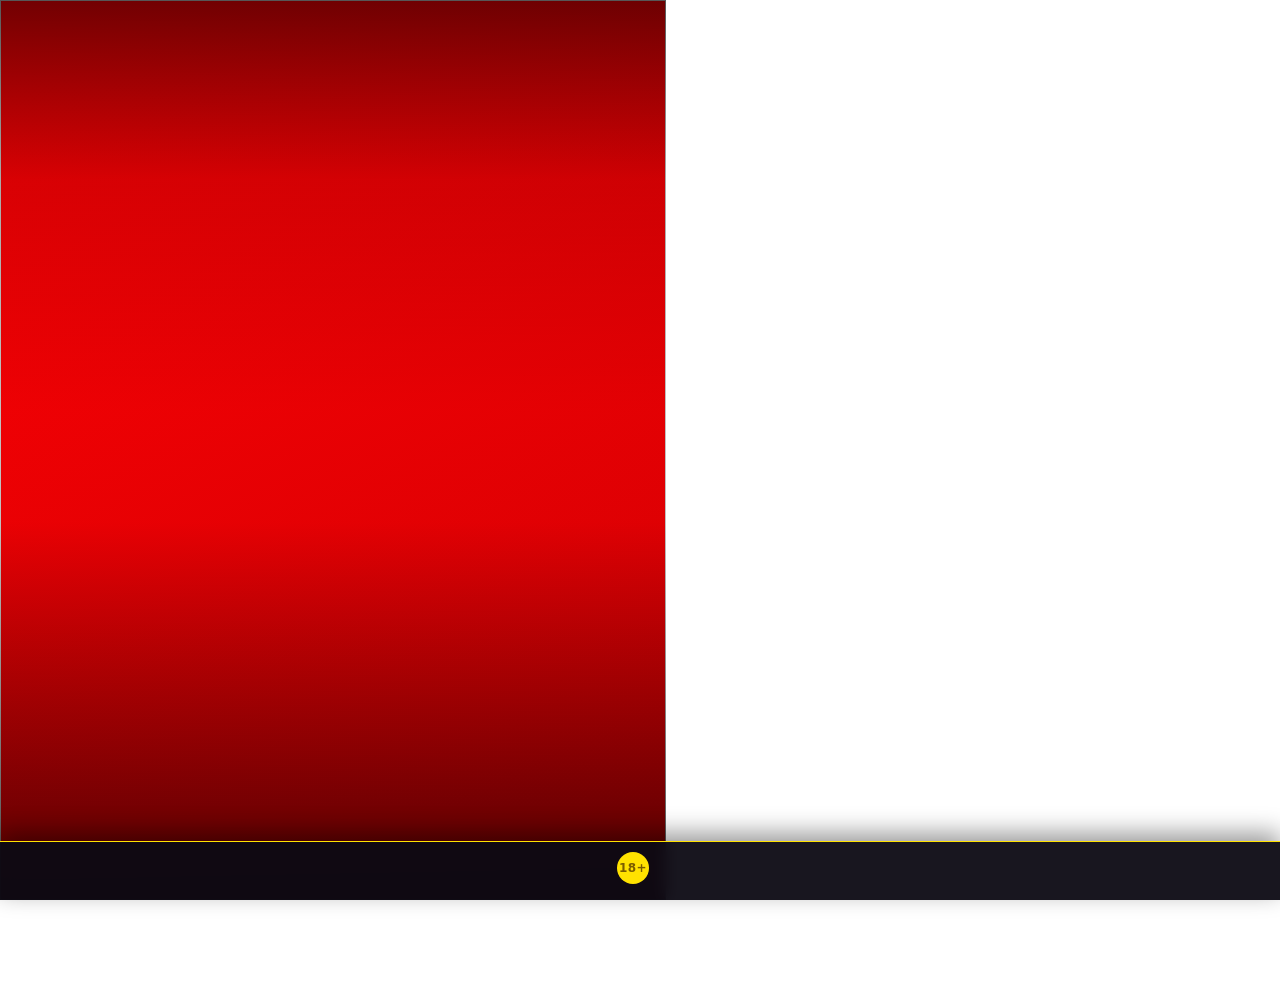
==== commit 2b0d6cea: "Barra legal obrigatoria (Lei das Bets) no rodape — Jon e Nobru Replica o footer da LP Betano: barra " ====
--- a/index.template.html
+++ b/index.template.html
@@ -41,6 +41,13 @@
     </section>
   </main>
 
+  <!-- Aviso obrigatório (Lei das Bets) — barra fixa no rodapé. Texto vem da config (B.legal). -->
+  <aside class="lp-legal" id="lpLegal" aria-label="Aviso obrigatório">
+    <span class="lp-legal__18">18+</span>
+    <p class="lp-legal__msg"></p>
+    <span class="lp-legal__extra"></span>
+  </aside>
+
   <!-- Modal: Termos e Condições -->
   <div class="lp-modal" id="termsModal" hidden>
     <div class="lp-modal__backdrop" data-close></div>
--- a/engine/engine.css
+++ b/engine/engine.css
@@ -703,6 +703,76 @@
   display: block;
 }
 
+/* ── Aviso obrigatório: barra horizontal fixa no rodapé (Lei das Bets) ──
+   Replicada da LP Betano; cores adaptadas aos tokens da marca. */
+.lp-legal {
+  position: fixed;
+  left: 0;
+  right: 0;
+  bottom: 0;
+  z-index: 60;
+  display: flex;
+  align-items: center;
+  justify-content: center;
+  flex-wrap: wrap;
+  gap: 6px 14px;
+  padding: 10px 18px;
+  padding-bottom: calc(10px + env(safe-area-inset-bottom, 0px));
+  background: rgba(12, 10, 20, 0.95);
+  border-top: 1.5px solid var(--yellow);
+  -webkit-backdrop-filter: blur(8px);
+  backdrop-filter: blur(8px);
+  box-shadow: 0 -8px 24px rgba(0, 0, 0, 0.4);
+  text-align: center;
+}
+.lp-legal__18 {
+  flex-shrink: 0;
+  display: inline-flex;
+  align-items: center;
+  justify-content: center;
+  width: 32px;
+  height: 32px;
+  font-family: var(--font-body);
+  font-size: 12px;
+  font-weight: 800;
+  letter-spacing: 0.4px;
+  color: var(--yellow-text);
+  background: var(--yellow);
+  border-radius: 999px;
+}
+.lp-legal__msg {
+  margin: 0;
+  min-width: 0;
+  max-width: 100%;
+  font-size: clamp(12px, 1.5vw, 15px);
+  font-weight: 600;
+  line-height: 1.35;
+  letter-spacing: 0.2px;
+  color: var(--white);
+}
+.lp-legal__msg strong { color: var(--yellow); font-weight: 700; }
+.lp-legal__extra {
+  flex-basis: 100%;
+  font-size: 10.5px;
+  letter-spacing: 0.2px;
+  color: var(--ink-soft);
+}
+/* espaço p/ o conteúdo não ficar escondido atrás da barra fixa */
+.lp { padding-bottom: 84px; }
+
+@media (max-width: 860px) {
+  .lp-legal {
+    flex-direction: column;
+    gap: 5px;
+    padding: 8px 14px;
+    padding-bottom: calc(8px + env(safe-area-inset-bottom, 0px));
+  }
+  .lp-legal__18 { width: 27px; height: 27px; font-size: 11px; }
+  .lp-legal__msg { width: 100%; font-size: 12px; }
+  .lp-legal__extra { flex-basis: auto; width: 100%; font-size: 9.5px; }
+  .lp { padding-bottom: 106px; }
+}
+
 /* ===================== Tela de confirmação ===================== */
 .lp-done {
   text-align: center;
@@ -874,7 +944,7 @@
   .lp-hero {
     flex: 0 0 auto;
     width: min(52%, calc(100dvh * 0.775));
-    padding: 44px 56px 48px;
+    padding: 44px 56px 96px;   /* respiro inferior extra p/ o selo ficar acima da barra legal */
     display: flex;
     align-items: stretch;
     position: sticky;
